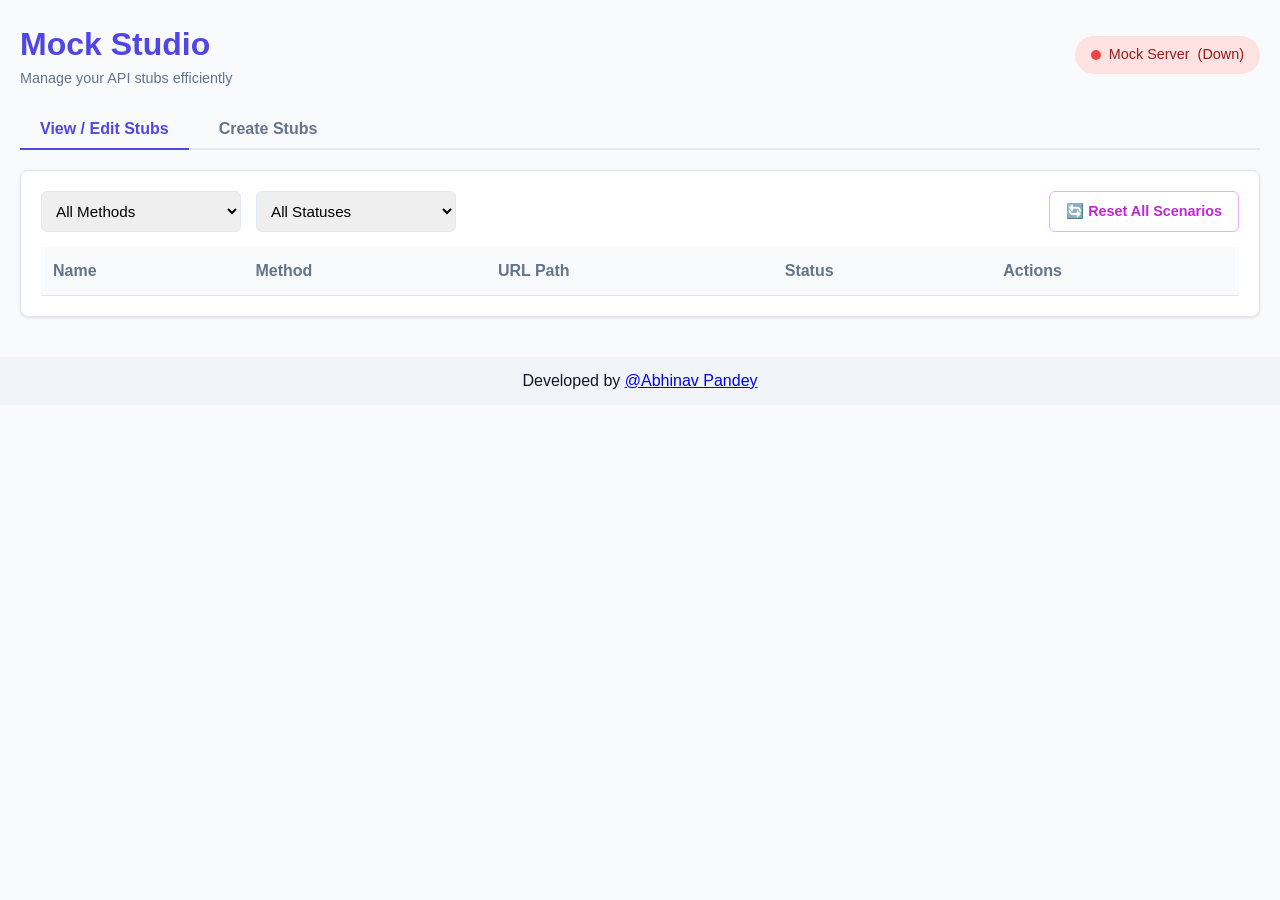
==== src/main/resources/static/dashboard.html @ 5e855419 "Added dashboard UI" ====
<!DOCTYPE html>
<html lang="en">
<head>
    <meta charset="UTF-8">
    <meta name="viewport" content="width=device-width, initial-scale=1.0">
    <title>Wiremock UI Dashboard</title>
    <link rel="stylesheet" href="styles.css">

</head>
<body>

<div class="container">
    <div class="header">
        <div>
            <h1 style="color: var(--primary);">Mock Studio</h1>
            <p style="color: var(--text-muted); font-size: 0.9rem;">Manage your API stubs efficiently</p>
        </div>
        <div id="serverStatus" class="status-badge running" onclick="toggleServerStatus()" style="cursor: pointer;" title="Click to toggle simulation">
            <span class="dot"></span>
            <span id="serverUrl">Mock Server</span>
            <span id="serverText">(Running)</span>
        </div>
    </div>

    <div class="tabs">
        <button class="tab-btn active" onclick="switchTab('manage')">View / Edit Stubs</button>
        <button class="tab-btn" onclick="switchTab('create')">Create Stubs</button>
    </div>

    <div id="manageTab" class="tab-pane active">

        <div class="card">
            <div class="filters">
                <select id="filterType" onchange="renderTable()" style="width: 200px;">
                    <option value="ALL">All Methods</option>
                    <option value="GET">GET</option>
                    <option value="POST">POST</option>
                    <option value="PUT">PUT</option>
                    <option value="DELETE">DELETE</option>
                </select>
                <select id="filterStatus" onchange="renderTable()" style="width: 200px;">
                    <option value="ALL">All Statuses</option>
                    <option value="Active">Active</option>
                    <option value="Inactive">Inactive</option>
                </select>
                <button class="btn btn-outline" onclick="resetScenarios()" style="margin-left: auto; border-color: #f0abfc; color: #c026d3;">
                    🔄 Reset All Scenarios
                </button>
            </div>

            <div style="overflow-x: auto;">
                <table>
                    <thead>
                    <tr>
                        <th>Name</th>
                        <th>Method</th>
                        <th>URL Path</th>
                        <th>Status</th>
                        <th>Actions</th>
                    </tr>
                    </thead>
                    <tbody id="stubsTableBody">
                    </tbody>
                </table>
            </div>
        </div>
    </div>

    <div id="createTab" class="tab-pane">

        <div class="card ai-section">
            <h3 style="margin-bottom: 10px;">✨ Create with Spring AI (Feature will be available soon)</h3>
            <p style="font-size: 0.9rem; color: var(--text-muted); margin-bottom: 15px;">Describe the stub you want, and AI will configure the form below.</p>
            <div style="display: flex; gap: 10px;">
                <textarea id="aiPrompt" style="min-height: 50px; margin-bottom: 0;" placeholder="e.g., Create a POST request to /api/users that returns a 201 status with a 2-second delay..."></textarea>
                <button class="btn btn-primary" onclick="simulateAI()" style="white-space: nowrap;">Generate Auto-Stub</button>
            </div>
        </div>

        <div class="create-grid">
            <div class="card">
                <h3>Manual Configuration</h3>
                <form id="createForm" style="margin-top: 15px;">
                    <div class="form-group" style="margin-bottom: 20px;">
                        <label>Stub Name <span style="color: var(--danger-text); font-weight: bold;">*</span></label>
                        <input type="text" id="c_name" placeholder="e.g., Get User Details" oninput="updateLivePreview()" required>
                    </div>
                    <div class="section-box">
                        <div class="section-title">Incoming Request Matcher</div>
                        <div style="display: flex; gap: 15px;">
                            <div class="form-group" style="flex: 1;">
                                <label>Method</label>
                                <select id="c_method" oninput="updateLivePreview()">
                                    <option value="GET">GET</option><option value="POST">POST</option><option value="PUT">PUT</option><option value="DELETE">DELETE</option>
                                </select>
                            </div>
                            <div class="form-group" style="flex: 3;">
                                <label>URL Path Match</label>
                                <input type="text" id="c_url" placeholder="/api/example" oninput="updateLivePreview()" required>
                            </div>
                        </div>
                        <div class="form-group">
                            <label>Headers (JSON Key-Value)</label>
                            <textarea id="c_reqHeaders" placeholder='{"Authorization": "Bearer token"}' oninput="updateLivePreview()"></textarea>
                        </div>
                    </div>
                    <div class="form-group">
                        <label>Expected Request Body (JSON Match)</label>
                        <textarea id="c_reqBody" placeholder='{"userId": 1, "role": "admin"}' oninput="updateLivePreview()"></textarea>
                    </div>

                    <div class="section-box">
                        <div class="section-title">Outgoing Response</div>
                        <div style="display: flex; gap: 15px;">
                            <div class="form-group" style="flex: 1;">
                                <label>HTTP Status</label>
                                <input type="number" id="c_status" value="200" oninput="updateLivePreview()" required>
                            </div>
                            <div class="form-group" style="flex: 1;">
                                <label>Delay (ms)</label>
                                <input type="number" id="c_delay" value="0" oninput="updateLivePreview()">
                            </div>
                        </div>
                        <div class="form-group">
                            <label>Response Headers (JSON)</label>
                            <textarea id="c_resHeaders" placeholder='{"Content-Type": "application/json"}' oninput="updateLivePreview()"></textarea>
                        </div>
                        <div class="form-group">
                            <label>Response Body (JSON or String)</label>
                            <textarea id="c_body" placeholder='{"message": "Success"}' oninput="updateLivePreview()" style="min-height: 120px;"></textarea>
                        </div>
                    </div>
                    <div class="section-box" style="background: #fdf4ff; border-color: #f0abfc;">
                        <div class="section-title" style="color: #c026d3;">Advanced: Stateful Scenario</div>
                        <div style="display: flex; gap: 15px;">
                            <div class="form-group" style="flex: 1;">
                                <label>Scenario Name</label>
                                <input type="text" id="c_scenarioName" placeholder="e.g., Cart Checkout">
                            </div>
                            <div class="form-group" style="flex: 1;">
                                <label>Required State</label>
                                <input type="text" id="c_requiredState" placeholder="Started" value="Started">
                            </div>
                            <div class="form-group" style="flex: 1;">
                                <label>Transition To New State</label>
                                <input type="text" id="c_newState" placeholder="e.g., CART_FILLED">
                            </div>
                        </div>
                    </div>

                    <button type="button" class="btn btn-primary" style="width: 100%;" onclick="createStub()">Create Stub Configuration</button>
                </form>
            </div>

            <div class="card" style="padding: 0; border: none; background: transparent;">
                <div class="card" style="padding: 0; border: none; background: transparent;">
                    <div style="display: flex; justify-content: space-between; align-items: center; margin-bottom: 15px;">
                        <h3 style="margin: 0;">Live JSON Preview</h3>
                        <button type="button" class="btn btn-sm btn-outline" onclick="copyLivePreview()">📋 Copy JSON</button>
                    </div>
                    <div id="liveJsonPreview" class="json-preview">
                        // Start typing to see Wiremock JSON...
                    </div>
                </div>
            </div>
        </div>
    </div>
</div>

<div id="stubModal" class="modal-overlay">
    <div class="modal-content">
        <div class="modal-header">
            <h2 id="modalTitle">View Stub</h2>
            <button class="close-btn" onclick="closeModal('stubModal')">&times;</button>
        </div>

        <form id="modalForm">
            <input type="hidden" id="m_id">
            <div class="section-box">
                <div class="section-title">Request</div>
                <div style="display: flex; gap: 15px;">
                    <div class="form-group" style="flex: 1;">
                        <label>Method</label>
                        <select id="m_method"><option value="GET">GET</option><option value="POST">POST</option><option value="PUT">PUT</option><option value="DELETE">DELETE</option></select>
                    </div>
                    <div class="form-group" style="flex: 3;">
                        <label>URL Path</label>
                        <input type="text" id="m_url">
                    </div>
                </div>
                <div class="form-group">
                    <label>Headers (JSON)</label>
                    <textarea id="m_reqHeaders"></textarea>
                </div>
                <div class="form-group">
                    <label>Expected Request Body (JSON)</label>
                    <textarea id="m_reqBody"></textarea>
                </div>
            </div>

            <div class="section-box">
                <div class="section-title">Response</div>
                <div style="display: flex; gap: 15px;">
                    <div class="form-group" style="flex: 1;"><label>Status</label><input type="number" id="m_status"></div>
                    <div class="form-group" style="flex: 1;"><label>Delay (ms)</label><input type="number" id="m_delay"></div>
                </div>
                <div class="form-group"><label>Headers (JSON)</label><textarea id="m_resHeaders"></textarea></div>
                <div class="form-group"><label>Body</label><textarea id="m_body"></textarea></div>
            </div>
            <div class="section-box" style="background: #fdf4ff; border-color: #f0abfc;">
                <div class="section-title" style="color: #c026d3;">Advanced: Stateful Scenario</div>
                <div style="display: flex; gap: 15px;">
                    <div class="form-group" style="flex: 1;"><label>Scenario Name</label><input type="text" id="m_scenarioName"></div>
                    <div class="form-group" style="flex: 1;"><label>Required State</label><input type="text" id="m_requiredState"></div>
                    <div class="form-group" style="flex: 1;"><label>New State</label><input type="text" id="m_newState"></div>
                </div>
            </div>
            <div id="modalFooter" style="display: flex; justify-content: flex-end; gap: 10px; margin-top: 20px;">
                <button type="button" class="btn btn-outline" onclick="closeModal('stubModal')">Cancel</button>
                <button type="button" class="btn btn-primary" id="modalSaveBtn" onclick="saveEditedStub()">Save Changes</button>
            </div>
        </form>
    </div>
</div>

<div id="jsonModal" class="modal-overlay">
    <div class="modal-content">
        <div class="modal-header">
            <h2>Raw Wiremock JSON</h2>
            <button class="close-btn" onclick="closeModal('jsonModal')">&times;</button>
        </div>
        <div id="jsonModalContent" class="json-preview"></div>
    </div>
</div>
<div id="curlModal" class="modal-overlay">
    <div class="modal-content" style="max-width: 650px;">
        <div class="modal-header">
            <h2>Generated cURL Command</h2>
            <button class="close-btn" onclick="closeModal('curlModal')">&times;</button>
        </div>
        <p style="color: var(--text-muted); font-size: 0.9rem; margin-bottom: 15px;">
            Use this command in your terminal to test the running Wiremock stub directly.
        </p>

        <!-- Code block wrapper for cURL script -->
        <div id="curlSnippet" class="curl-box"></div>

        <div style="display: flex; justify-content: flex-end; gap: 10px;">
            <button class="btn btn-outline" onclick="closeModal('curlModal')">Close</button>
            <button class="btn btn-primary" onclick="copyCurlSnippet()">📋 Copy Command</button>
        </div>
    </div>
</div>
<div id="toast-container"></div>
<footer>
    Developed by <a href="https://www.linkedin.com/in/er-abhinav-pandey/" target="_blank"> @Abhinav Pandey</a>
</footer>
<script src="script.js"></script>
</body>
</html>
---- src/main/resources/static/styles.css ----
/* IMPORTANT: don't touch your existing container styling */
.container {
    flex-grow: 1;   /* only pushes footer down */
}

/* Footer styling */
footer {
    text-align: center;
    padding: 12px;
    background: #f1f5f9;
}
:root {
    --primary: #4f46e5;
    --primary-hover: #4338ca;
    --bg-color: #f8fafc;
    --surface: #ffffff;
    --text-main: #0f172a;
    --text-muted: #64748b;
    --border-color: #e2e8f0;
    --success-bg: #dcfce7;
    --success-text: #166534;
    --danger-bg: #fee2e2;
    --danger-text: #991b1b;
    --warning-bg: #fef3c7;
    --warning-text: #92400e;
}

* { box-sizing: border-box; margin: 0; padding: 0; }
body { font-family: 'Segoe UI', Roboto, Helvetica, Arial, sans-serif; background-color: var(--bg-color); color: var(--text-main); line-height: 1.5; }

/* Layout & Container */
.container { max-width: 1400px; margin: 0 auto; padding: 20px; }
.card { background: var(--surface); border-radius: 8px; box-shadow: 0 1px 3px rgba(0,0,0,0.1); padding: 20px; margin-bottom: 20px; border: 1px solid var(--border-color); }

/* Header & Server Status */
.header { display: flex; justify-content: space-between; align-items: center; margin-bottom: 20px; }
.status-badge { display: flex; align-items: center; gap: 8px; padding: 8px 16px; border-radius: 99px; font-weight: 500; font-size: 0.9rem; transition: all 0.3s ease; }
.status-badge.running { background-color: var(--success-bg); color: var(--success-text); }
.status-badge.down { background-color: var(--danger-bg); color: var(--danger-text); }

/* Blinking Dot Animation */
.dot { width: 10px; height: 10px; border-radius: 50%; display: inline-block; }
.status-badge.running .dot { background-color: #22c55e; animation: blink 1.5s infinite ease-in-out; }
.status-badge.down .dot { background-color: #ef4444; }
@keyframes blink { 0%, 100% { opacity: 1; } 50% { opacity: 0.4; } }

/* Tabs */
.tabs { display: flex; gap: 10px; border-bottom: 2px solid var(--border-color); margin-bottom: 20px; }
.tab-btn { padding: 10px 20px; border: none; background: none; font-size: 1rem; font-weight: 600; color: var(--text-muted); cursor: pointer; border-bottom: 2px solid transparent; margin-bottom: -2px; transition: all 0.2s; }
.tab-btn:hover { color: var(--primary); }
.tab-btn.active { color: var(--primary); border-bottom-color: var(--primary); }
.tab-pane { display: none; animation: fadeIn 0.3s ease; }
.tab-pane.active { display: block; }
@keyframes fadeIn { from { opacity: 0; transform: translateY(5px); } to { opacity: 1; transform: translateY(0); } }

/* Forms & Inputs */
.form-group { margin-bottom: 15px; }
label { display: block; font-weight: 600; margin-bottom: 5px; font-size: 0.85rem; color: var(--text-muted); text-transform: uppercase; letter-spacing: 0.05em; }
input, select, textarea { width: 100%; padding: 10px; border: 1px solid var(--border-color); border-radius: 6px; font-family: inherit; font-size: 0.95rem; }
input:disabled, select:disabled, textarea:disabled { background-color: #f1f5f9; cursor: not-allowed; }
textarea { resize: vertical; min-height: 80px; font-family: monospace; }

/* Buttons */
.btn { padding: 8px 16px; border: none; border-radius: 6px; cursor: pointer; font-weight: 600; font-size: 0.9rem; transition: background 0.2s; }
.btn-primary { background: var(--primary); color: white; }
.btn-primary:hover { background: var(--primary-hover); }
.btn-outline { background: transparent; border: 1px solid var(--border-color); color: var(--text-main); }
.btn-outline:hover { background: var(--bg-color); }
.btn-sm { padding: 4px 10px; font-size: 0.8rem; margin-right: 4px; }

/* Specific Action Buttons */
.btn-view { background: #e0f2fe; color: #0369a1; }
.btn-edit { background: #fef3c7; color: #b45309; }
.btn-delete { background: #fee2e2; color: #b91c1c; }
.btn-toggle { background: #f1f5f9; color: #475569; }
.btn-preview { background: #f3e8ff; color: #6b21a8; }

/* Table Styles */
.filters { display: flex; gap: 15px; margin-bottom: 15px; }
table { width: 100%; border-collapse: collapse; text-align: left; }
th, td { padding: 12px; border-bottom: 1px solid var(--border-color); }
th { background: #f8fafc; font-weight: 600; color: var(--text-muted); }
tr:hover { background: #f8fafc; }
.badge { padding: 4px 8px; border-radius: 4px; font-size: 0.75rem; font-weight: bold; }
.badge.active { background: var(--success-bg); color: var(--success-text); }
.badge.inactive { background: var(--warning-bg); color: var(--warning-text); }

/* Method Colors */
.method-GET { color: #2563eb; font-weight: bold; }
.method-POST { color: #16a34a; font-weight: bold; }
.method-PUT { color: #d97706; font-weight: bold; }
.method-DELETE { color: #dc2626; font-weight: bold; }

/* Create Section Layout */
.ai-section { background: linear-gradient(to right, #eff6ff, #f8fafc); border-left: 4px solid #3b82f6; }
.create-grid { display: grid; grid-template-columns: 1fr 1fr; gap: 20px; align-items: start; }

/* Form Sections (Req/Res) */
.section-box { border: 1px solid var(--border-color); border-radius: 6px; padding: 15px; margin-bottom: 15px; background: #fafafa; }
.section-title { font-size: 1.1rem; margin-bottom: 15px; padding-bottom: 5px; border-bottom: 1px solid var(--border-color); color: var(--primary); }

/* JSON Preview Box */
.json-preview { background: #1e293b; color: #e2e8f0; padding: 15px; border-radius: 8px; font-family: monospace; font-size: 0.85rem; overflow-x: auto; height: 100%; min-height: 400px; white-space: pre-wrap; }

/* Modals */
.modal-overlay { display: none; position: fixed; top: 0; left: 0; width: 100%; height: 100%; background: rgba(0,0,0,0.5); z-index: 1000; justify-content: center; align-items: center; }
.modal-overlay.active { display: flex; }
.modal-content { background: var(--surface); padding: 25px; border-radius: 8px; width: 90%; max-width: 800px; max-height: 90vh; overflow-y: auto; box-shadow: 0 10px 25px rgba(0,0,0,0.2); }
.modal-header { display: flex; justify-content: space-between; align-items: center; margin-bottom: 20px; }
.close-btn { background: none; border: none; font-size: 1.5rem; cursor: pointer; color: var(--text-muted); }

/* Toast Notifications */
#toast-container { position: fixed; bottom: 20px; right: 20px; z-index: 2000; display: flex; flex-direction: column; gap: 10px; }
.toast { padding: 12px 20px; background: #334155; color: white; border-radius: 6px; box-shadow: 0 4px 6px rgba(0,0,0,0.1); animation: slideIn 0.3s ease; }
@keyframes slideIn { from { transform: translateX(100%); opacity: 0; } to { transform: translateX(0); opacity: 1; } }
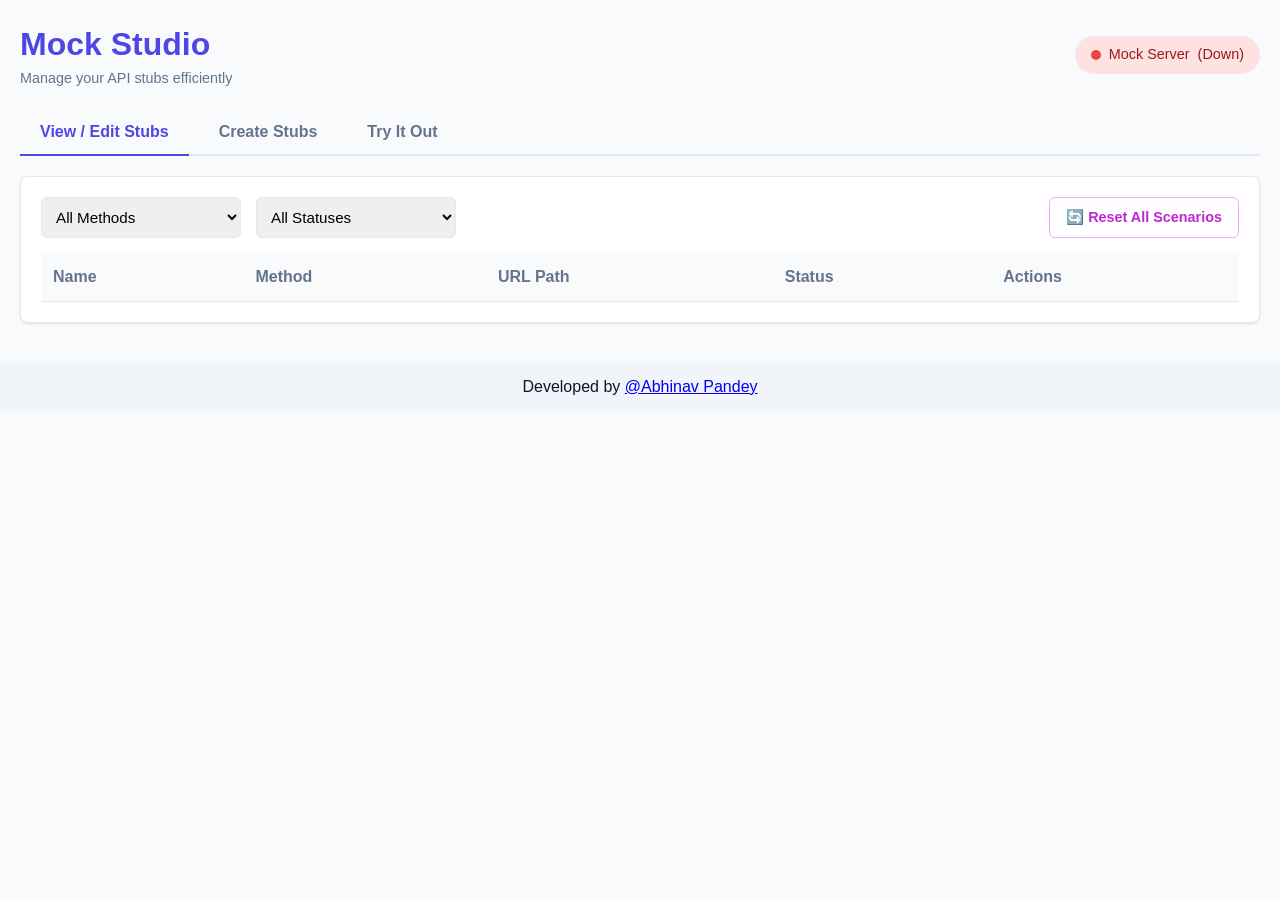
==== commit 7f43d5ba: "Added the try curl functionality" ====
--- a/src/main/resources/static/dashboard.html
+++ b/src/main/resources/static/dashboard.html
@@ -25,6 +25,7 @@
     <div class="tabs">
         <button class="tab-btn active" onclick="switchTab('manage')">View / Edit Stubs</button>
         <button class="tab-btn" onclick="switchTab('create')">Create Stubs</button>
+        <a href="tryitout.html" class="tab-btn" style="text-decoration: none; display: inline-flex; align-items: center; gap: 6px;">Try It Out</a>
     </div>
 
     <div id="manageTab" class="tab-pane active">
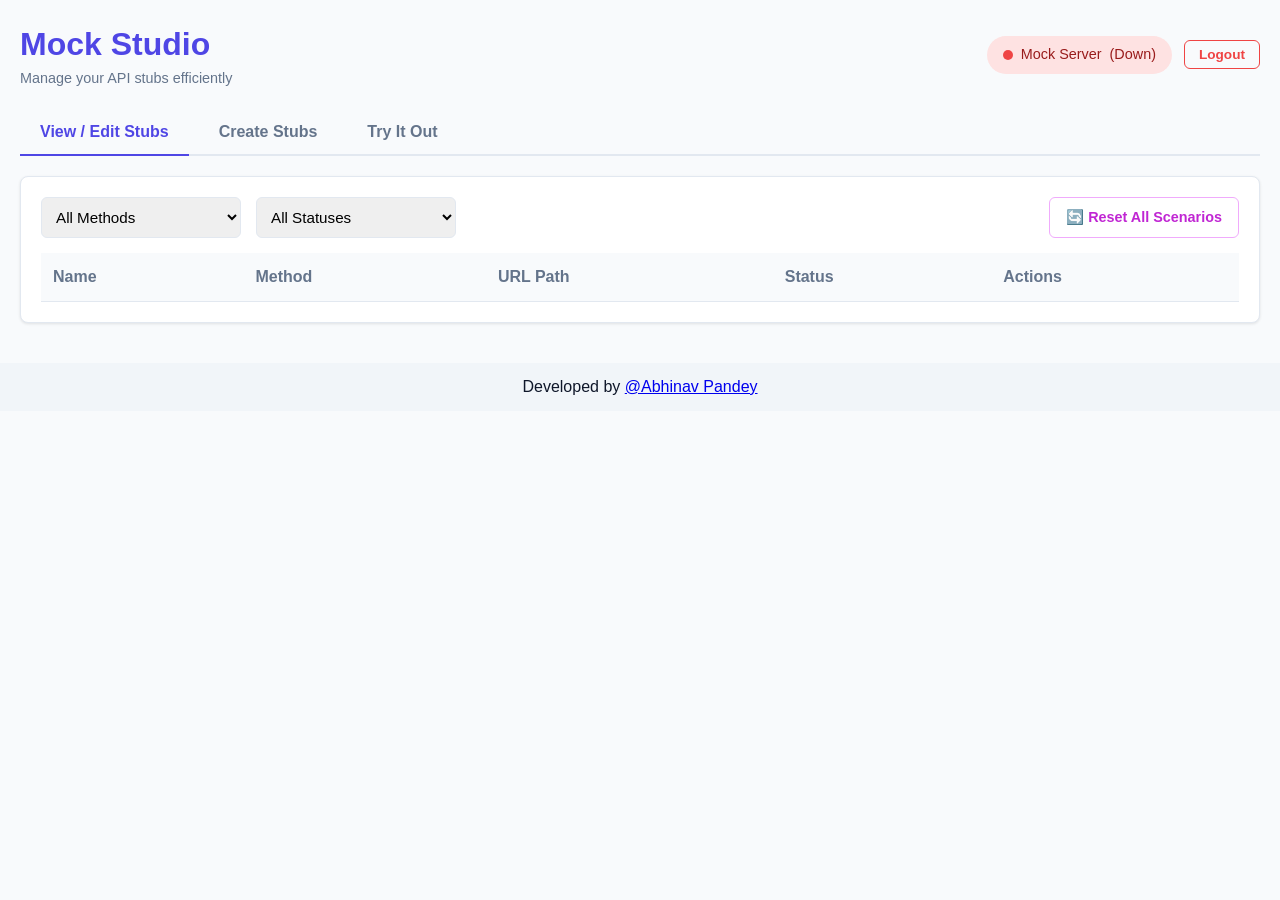
==== commit b8172155: "Trying to fix the UI issues" ====
--- a/src/main/resources/static/dashboard.html
+++ b/src/main/resources/static/dashboard.html
@@ -15,17 +15,20 @@
             <h1 style="color: var(--primary);">Mock Studio</h1>
             <p style="color: var(--text-muted); font-size: 0.9rem;">Manage your API stubs efficiently</p>
         </div>
-        <div id="serverStatus" class="status-badge running" onclick="toggleServerStatus()" style="cursor: pointer;" title="Click to toggle simulation">
-            <span class="dot"></span>
-            <span id="serverUrl">Mock Server</span>
-            <span id="serverText">(Running)</span>
+        <div style="display: flex; align-items: center; gap: 12px;">
+            <div id="serverStatus" class="status-badge running" onclick="toggleServerStatus()" style="cursor: pointer;" title="Click to toggle simulation">
+                <span class="dot"></span>
+                <span id="serverUrl">Mock Server</span>
+                <span id="serverText">(Running)</span>
+            </div>
+            <button class="btn btn-outline" onclick="logout()" style="font-size: 0.85rem; padding: 6px 14px; border-color: #ef4444; color: #ef4444;">Logout</button>
         </div>
     </div>
 
     <div class="tabs">
         <button class="tab-btn active" onclick="switchTab('manage')">View / Edit Stubs</button>
         <button class="tab-btn" onclick="switchTab('create')">Create Stubs</button>
-        <a href="tryitout.html" class="tab-btn" style="text-decoration: none; display: inline-flex; align-items: center; gap: 6px;">Try It Out</a>
+        <a href="tryitout.html" class="tab-btn" style="text-decoration: none; display: inline-flex; align-items: center; gap: 6px; color: var(--text-muted); font-family: inherit;">Try It Out</a>
     </div>
 
     <div id="manageTab" class="tab-pane active">
